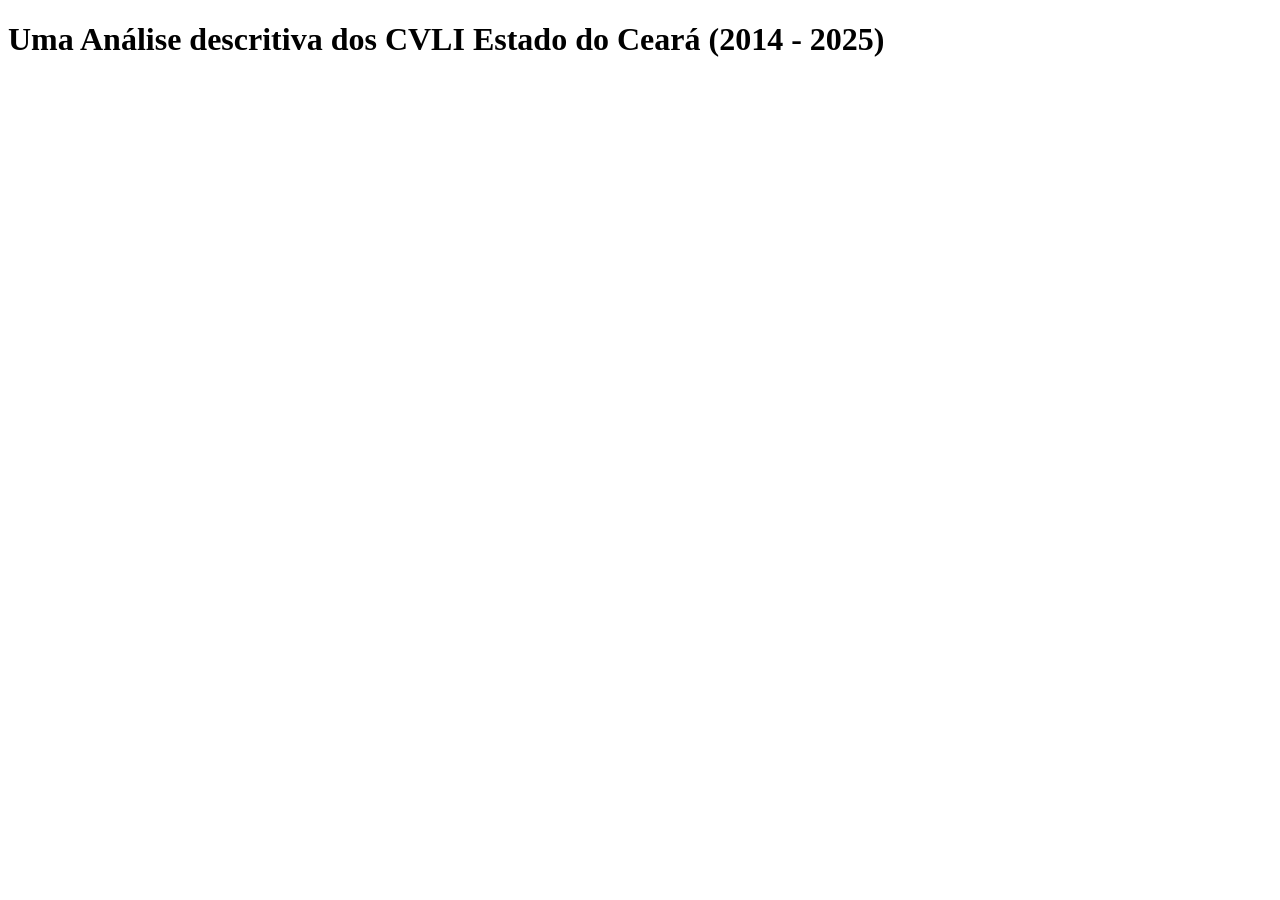
==== index.html @ 147fecc8 "Novas alterações no projeto" ====
<!DOCTYPE html>
<html lang="pt-br">
<head>
    <meta charset="UTF-8">
    <meta name="viewport" content="width=device-width, initial-scale=1.0">
    <link href="https://fonts.googleapis.com/css2?family=Rubik:wght@400;700&display=swap" rel="stylesheet">
    <link rel="stylesheet" href="dashboard/style/style.css">
    <title>Dashboard CVLI Ceará</title>
</head>
<body>

    <div class="div_inicio">
        <h1 >Uma Análise descritiva dos CVLI Estado do Ceará (2014 - 2025)</h1>
    </div>

    <div class='tableauPlaceholder' id='dashboard_tableau'>
        <object class='tableauViz' style='display:none;'>
            <param name='host_url' value='https%3A%2F%2Fpublic.tableau.com%2F' />
            <param name='embed_code_version' value='3' />
            <param name='site_root' value='' />
            <param name='name' value='detalhe_cvli&#47;Dashboard1' />
            <param name='tabs' value='no' />
            <param name='toolbar' value='no' />
            <param name='static_img' value='yes' />
            <param name='language' value='pt-BR' />
        </object>
    </div>

    <script>
        var divElement = document.getElementById('dashboard_tableau');
        var vizElement = divElement.getElementsByTagName('object')[0];
        
        vizElement.style.width = '100%';
        vizElement.style.height = '100%';

        var scriptElement = document.createElement('script');
        scriptElement.src = 'https://public.tableau.com/javascripts/api/viz_v1.js';
        vizElement.parentNode.insertBefore(scriptElement, vizElement);
    </script>
</body>
</html>
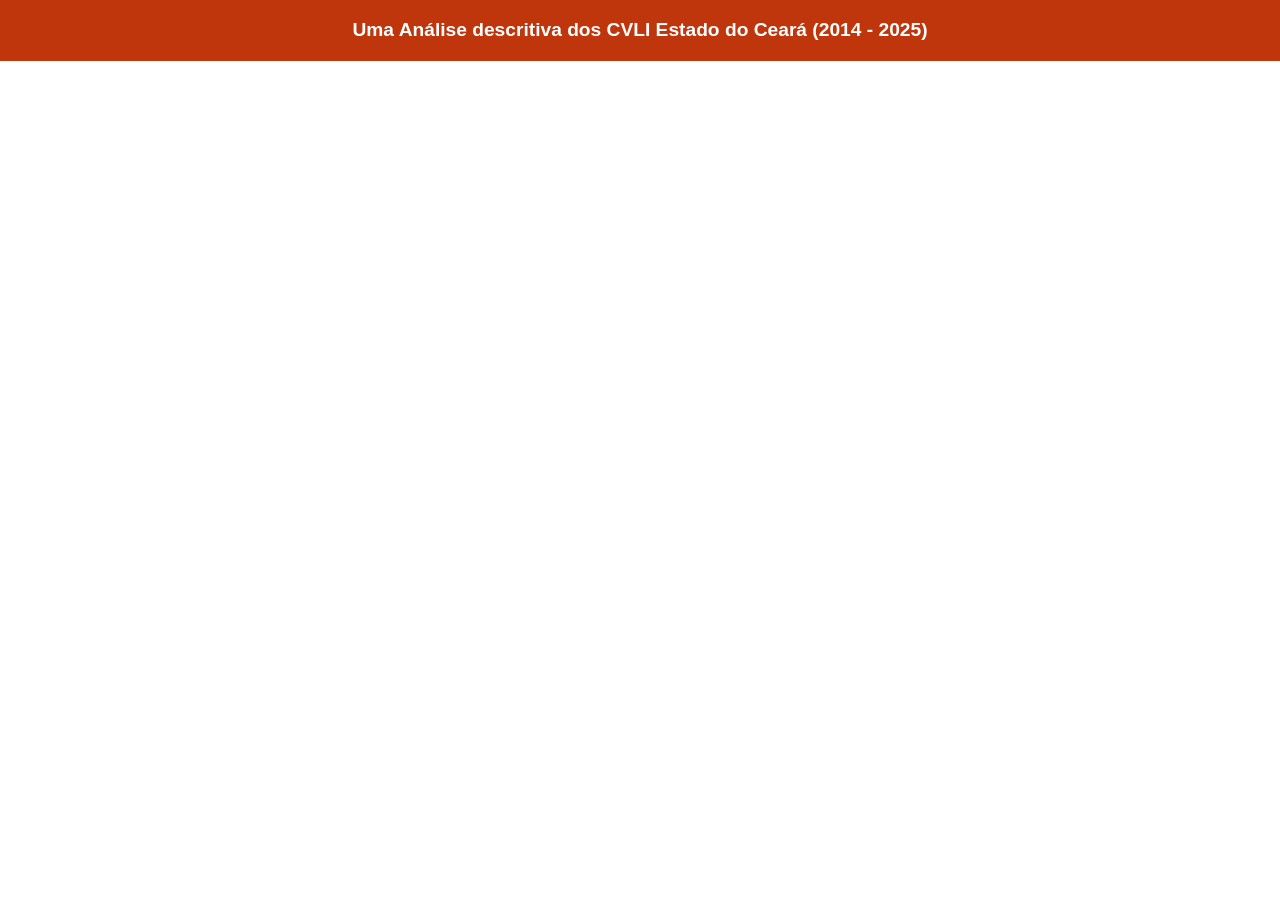
==== commit 22308e0e: "Update index.html" ====
--- a/index.html
+++ b/index.html
@@ -4,7 +4,7 @@
     <meta charset="UTF-8">
     <meta name="viewport" content="width=device-width, initial-scale=1.0">
     <link href="https://fonts.googleapis.com/css2?family=Rubik:wght@400;700&display=swap" rel="stylesheet">
-    <link rel="stylesheet" href="dashboard/style/style.css">
+    <link rel="stylesheet" href="Dashboard/style/style.css">
     <title>Dashboard CVLI Ceará</title>
 </head>
 <body>
--- a/Dashboard/style/style.css
+++ b/Dashboard/style/style.css
@@ -0,0 +1,35 @@
+body, html {
+    margin: 0;
+    padding: 0;
+    width: 100%;
+    height: 100%;
+    display: flex;
+    flex-direction: column;
+    /* removido overflow: hidden daqui */
+}
+
+.div_inicio {
+    background-color: #BF360C;
+    color: white;
+    width: 100%;
+    flex-shrink: 0;
+    box-sizing: border-box;
+}
+
+h1 {
+    margin: 0;
+    padding: 15px 20px;
+    font-family: 'Rubik', sans-serif;
+    font-size: 1.2rem;
+    text-align: center;
+    background-color: transparent;
+    line-height: 1.6;
+}
+
+
+#dashboard_tableau {
+    flex: 1 1 auto;
+    min-height: 0;
+    width: 100%;
+    overflow: hidden; /* ← overflow só aqui, no tableau */
+}
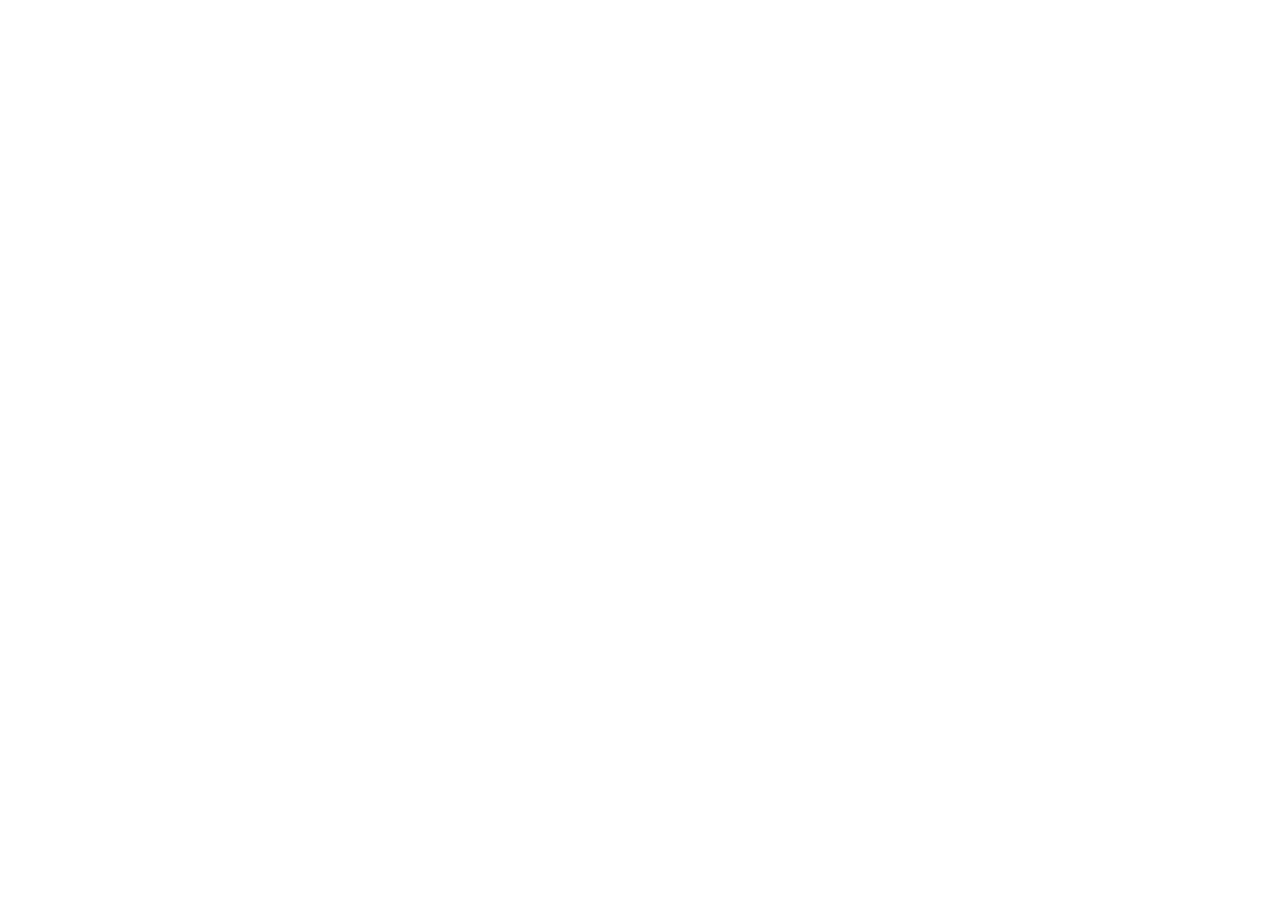
==== commit 60e3f156: "Enviando modificações no arquivo html do dashboard e no arquivo readme.md" ====
--- a/index.html
+++ b/index.html
@@ -8,11 +8,7 @@
     <title>Dashboard CVLI Ceará</title>
 </head>
 <body>
-
-    <div class="div_inicio">
-        <h1 >Uma Análise descritiva dos CVLI Estado do Ceará (2014 - 2025)</h1>
-    </div>
-
+    
     <div class='tableauPlaceholder' id='dashboard_tableau'>
         <object class='tableauViz' style='display:none;'>
             <param name='host_url' value='https%3A%2F%2Fpublic.tableau.com%2F' />
--- a/Dashboard/style/style.css
+++ b/Dashboard/style/style.css
@@ -5,7 +5,6 @@
     height: 100%;
     display: flex;
     flex-direction: column;
-    /* removido overflow: hidden daqui */
 }
 
 .div_inicio {
@@ -31,5 +30,5 @@
     flex: 1 1 auto;
     min-height: 0;
     width: 100%;
-    overflow: hidden; /* ← overflow só aqui, no tableau */
+    overflow: hidden; 
 }
